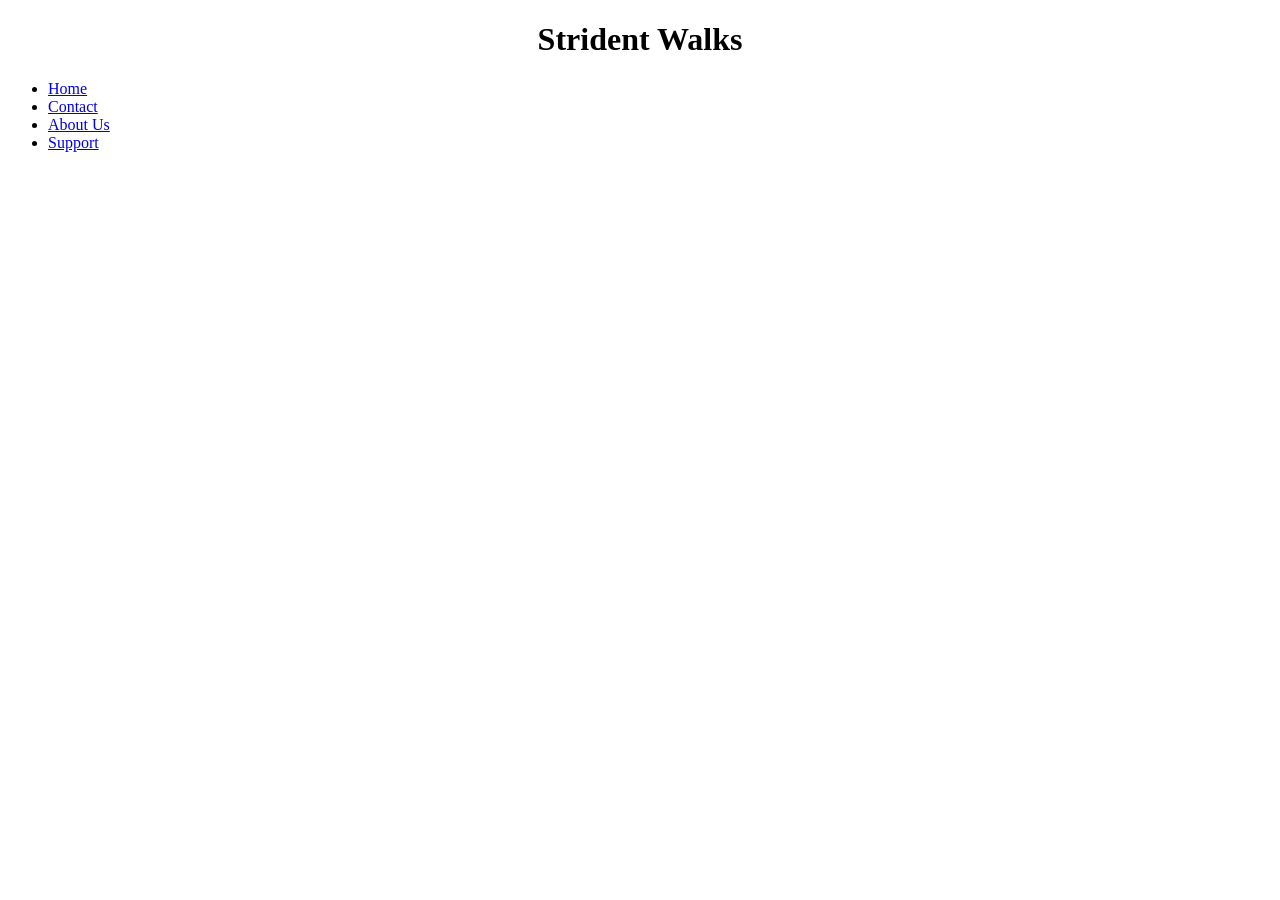
==== index.html @ 254e6f02 "Wednesday 20 May - COMP506 10am-12pm Basic website layout" ====
<!DOCTYPE html>
<html>

    <head>
        <link rel=""stylesheet" href="css/styles.css">
        <meta charset="'UTF-8">
        <title>
            Strident Walks
        </title> 

    </head>
    <body>
    <header>
        <h1 style="text-align:center;">Strident Walks</h1>
    </header>
        <div class="navbar">
            <ul>
                <li><a href="index.html">Home</a></li>
                <li><a href="contact.html">Contact</a></li>
                <li><a href="aboutus.html">About Us</href></li>
                <li><a href="support.html">Support</a></li>
                


            </ul>
        </div>
</html>
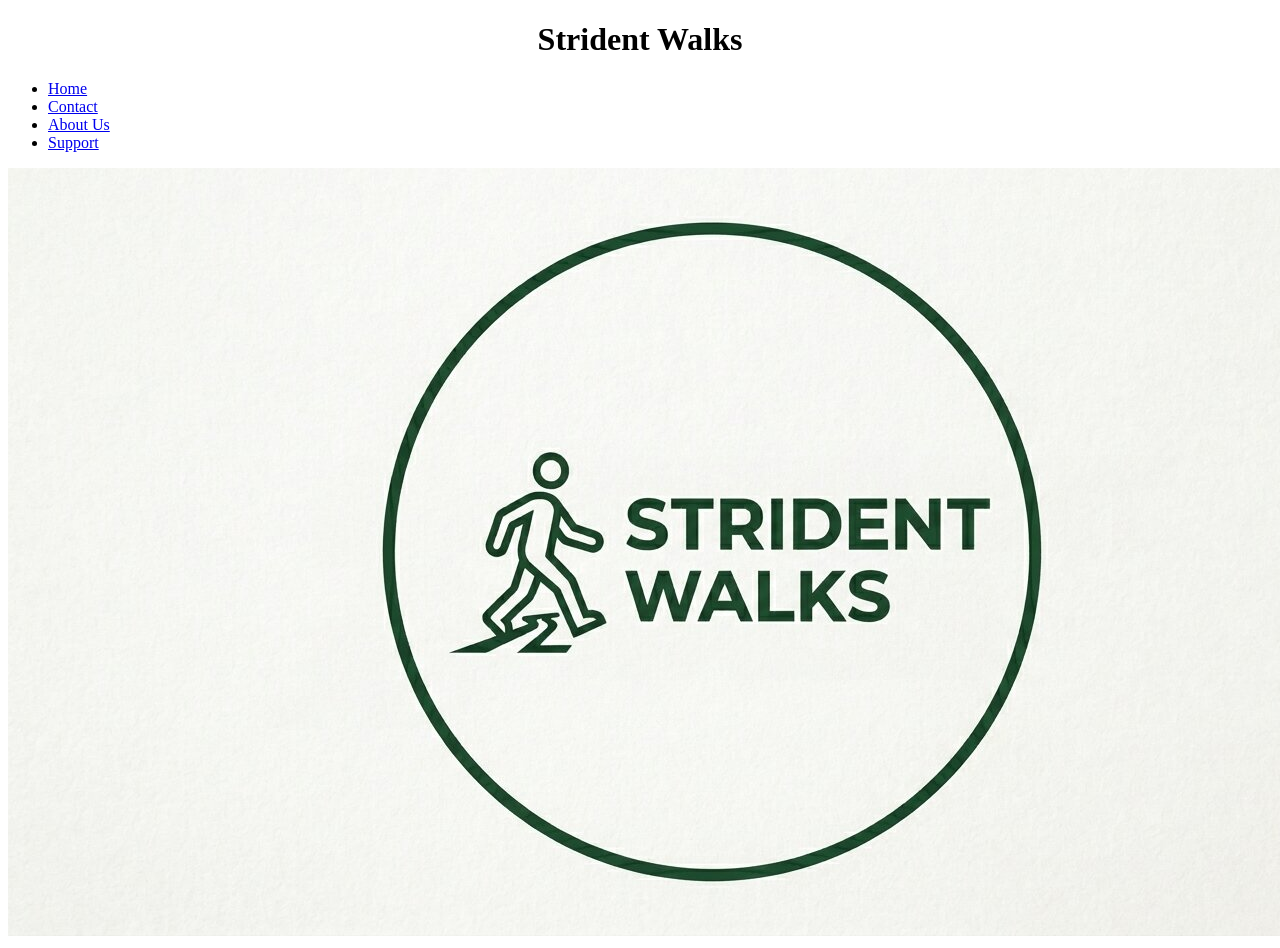
==== commit b00a8eca: "updated code" ====
--- a/index.html
+++ b/index.html
@@ -17,11 +17,13 @@
             <ul>
                 <li><a href="index.html">Home</a></li>
                 <li><a href="contact.html">Contact</a></li>
-                <li><a href="aboutus.html">About Us</href></li>
+                <li><a href="aboutus.html">About Us</a></li>
                 <li><a href="support.html">Support</a></li>
-                
-
-
             </ul>
         </div>
+
+        <div class=home_text>
+            <img class="photo" src="images/stridentwalks.jpg" alt="Strident Walks Logo">
+        </div>
+        </div>
 </html>
--- a/css/styles.css
+++ b/css/styles.css
@@ -0,0 +1,36 @@
+body { 
+background-color:#BDA6A6;
+color: black;
+} 
+
+.photo {
+  width: 260px; 
+  height: auto;
+}
+
+.home_text {
+  display: flex;
+}
+
+.home_text p {
+	font-size: 30px;
+}
+
+.photo {
+    float: left;
+    margin-right: 40px;
+    width: 200px;
+}
+
+* {
+	font-family: Arial, sans-serif; 
+}
+
+/* Animated background gradient + default text color*/ 
+body { 
+	background: color black; 
+    color: #FFFFFF; 
+	margin: 0; 
+	padding: 0;
+} 
+
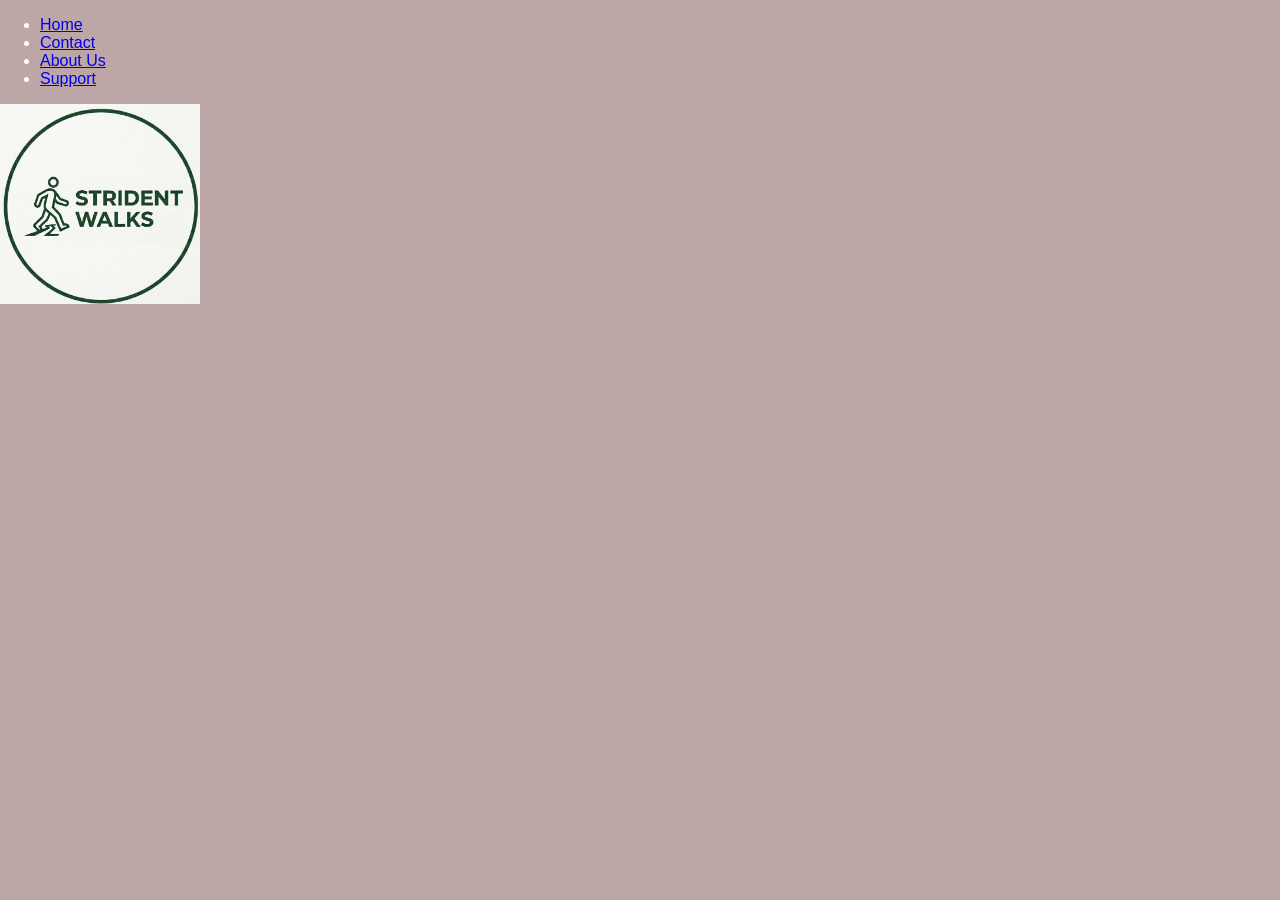
==== commit d19df66e: "update" ====
--- a/index.html
+++ b/index.html
@@ -1,29 +1,24 @@
 <!DOCTYPE html>
 <html>
+<head>
+    <link rel="stylesheet" href="css/styles.css">
+    <meta charset="UTF-8">
+    <title>Strident Walks</title> 
+</head>
+<body>
+    
 
-    <head>
-        <link rel=""stylesheet" href="css/styles.css">
-        <meta charset="'UTF-8">
-        <title>
-            Strident Walks
-        </title> 
+    <div class="navbar">
+        <ul>
+            <li><a href="index.html">Home</a></li>
+            <li><a href="contact.html">Contact</a></li>
+            <li><a href="aboutus.html">About Us</a></li>
+            <li><a href="support.html">Support</a></li>
+        </ul>
+    </div>
 
-    </head>
-    <body>
-    <header>
-        <h1 style="text-align:center;">Strident Walks</h1>
-    </header>
-        <div class="navbar">
-            <ul>
-                <li><a href="index.html">Home</a></li>
-                <li><a href="contact.html">Contact</a></li>
-                <li><a href="aboutus.html">About Us</a></li>
-                <li><a href="support.html">Support</a></li>
-            </ul>
-        </div>
-
-        <div class=home_text>
-            <img class="photo" src="images/stridentwalks.jpg" alt="Strident Walks Logo">
-        </div>
-        </div>
+    <div class="home_text">
+        <img class="photo" src="images/strident-walks.jpg" alt="Strident Walks Logo" title="Strident Walks Logo">    
+    </div>
+</body>
 </html>
